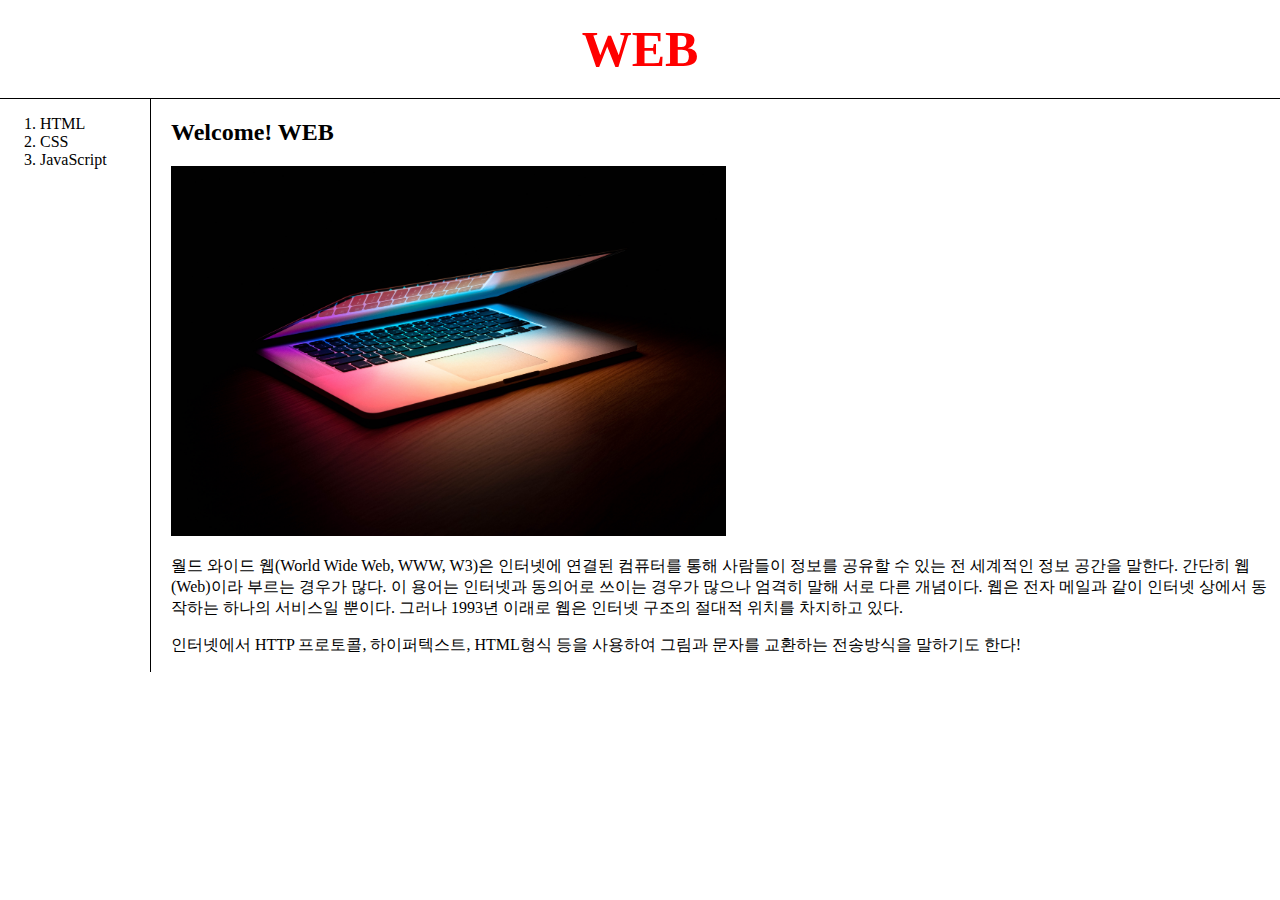
==== index.html @ 347af649 "first commit" ====
<!doctype html>
<html>
<head>
    <title>WEB</title>
    <meta charset = "utf-8">
    <style>
        #grid{
            display: grid;
            grid-template-columns: 150px 1fr;
        }
        a{
            color: black;
            text-decoration: none;
            
        }
        .now{
            color: red;
        }
        h1{
            font-size: 50px;
            text-align: center;
            border-bottom: 1px black solid;
            padding: 20px;
            margin: 0px;
        }
        body{
            margin: 0px;

        }
        #article{
            border-left: 1px black solid; 
            padding-left:20px;
        }
        @media(max-width: 800px){
            #grid{
                display: block;
            }
            h1{
                font-size: 50px;
                text-align: center;
                border-bottom: none;
                padding: 20px;
                margin: 0px;
            }
            #article{
                border-left: none; 
            }
        }
    </style>
</head>

<body>
    <h1><a href = "index.html" target = "_blank" class = "now">WEB</a></h1>
    <div id = "grid">
        <ol>
            <li><a href = "1.html" target = "_blank">HTML</a></li>
            <li><a href = "2.html" target = "_blank">CSS</a></li>
            <li><a href = "3.html" target = "_blank">JavaScript</a></li>
        </ol>
        <div id = "article">
            <h2>Welcome! WEB</h2>
            <img src = "coding.jpg" width = "50%">
            <p><a href="https://ko.wikipedia.org/wiki/HTML" target = "_bank" title = "HTML">
                월드 와이드 웹</a>(World Wide Web, WWW, W3)은 인터넷에 연결된 컴퓨터를 통해 사람들이 정보를 
                공유할 수 있는 전 세계적인 정보 공간을 말한다. 간단히 웹(Web)이라 부르는 경우가 많다. 
                이 용어는 인터넷과 동의어로 쓰이는 경우가 많으나 엄격히 말해 서로 다른 개념이다. 
                웹은 전자 메일과 같이 인터넷 상에서 동작하는 하나의 서비스일 뿐이다. 그러나 1993년 이래로 웹은 
                인터넷 구조의 절대적 위치를 차지하고 있다.</p>

            <p>인터넷에서 HTTP 프로토콜, 하이퍼텍스트, HTML형식 등을 사용하여 그림과 문자를 교환하는 전송방식을 말하기도 한다!</p>
        </div>
    </div>

</body>
</html>
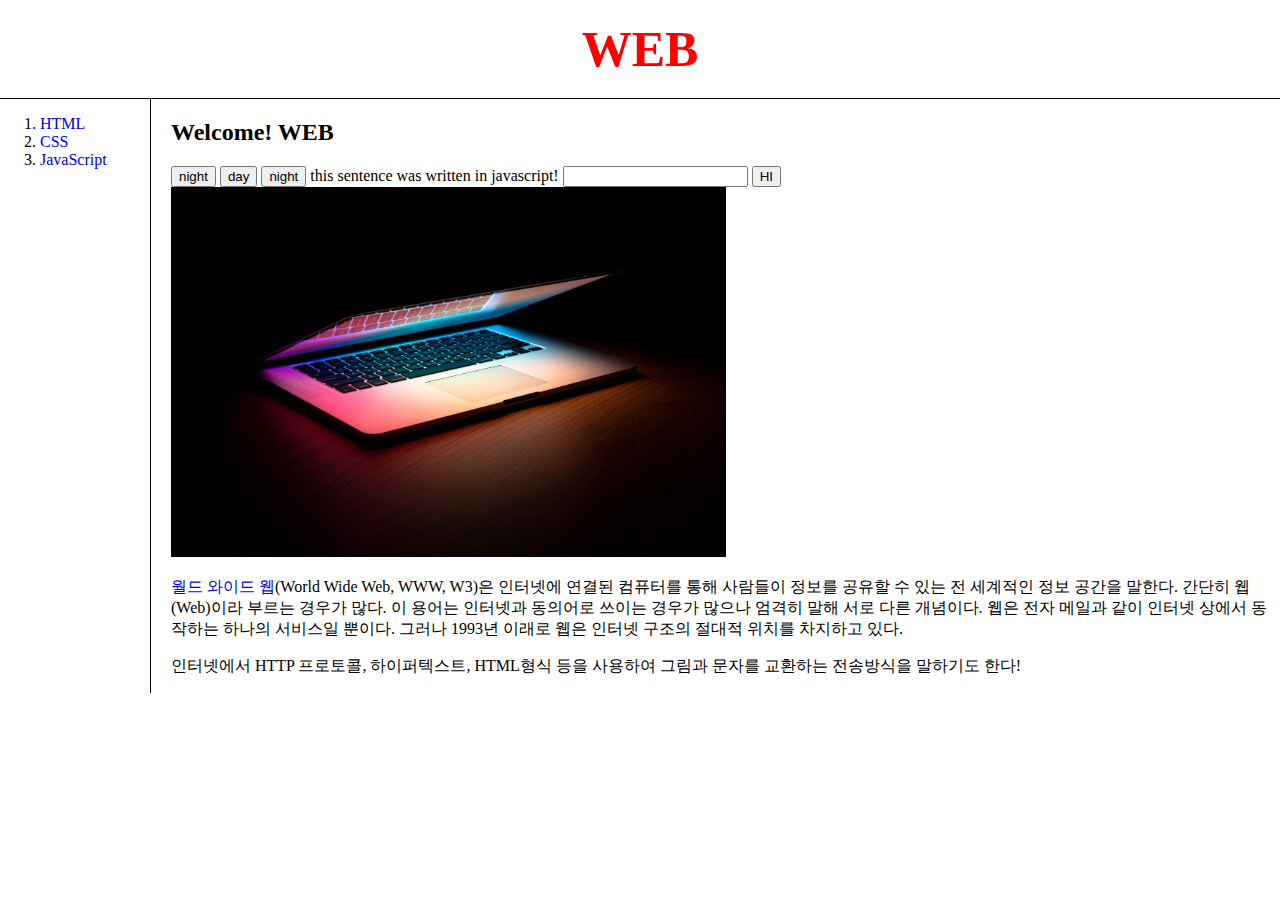
==== commit a2008478: "third commit" ====
--- a/index.html
+++ b/index.html
@@ -1,56 +1,13 @@
+<!--how to correctly make interactive action at night mode (border)-->
 <!doctype html>
 <html>
 <head>
     <title>WEB</title>
     <meta charset = "utf-8">
-    <style>
-        #grid{
-            display: grid;
-            grid-template-columns: 150px 1fr;
-        }
-        a{
-            color: black;
-            text-decoration: none;
-            
-        }
-        .now{
-            color: red;
-        }
-        h1{
-            font-size: 50px;
-            text-align: center;
-            border-bottom: 1px black solid;
-            padding: 20px;
-            margin: 0px;
-        }
-        body{
-            margin: 0px;
-
-        }
-        #article{
-            border-left: 1px black solid; 
-            padding-left:20px;
-        }
-        @media(max-width: 800px){
-            #grid{
-                display: block;
-            }
-            h1{
-                font-size: 50px;
-                text-align: center;
-                border-bottom: none;
-                padding: 20px;
-                margin: 0px;
-            }
-            #article{
-                border-left: none; 
-            }
-        }
-    </style>
 </head>
 
 <body>
-    <h1><a href = "index.html" target = "_blank" class = "now">WEB</a></h1>
+    <h1 id = "boLine"><a href = "index.html" target = "_blank" class = "now">WEB</a></h1>
     <div id = "grid">
         <ol>
             <li><a href = "1.html" target = "_blank">HTML</a></li>
@@ -59,6 +16,43 @@
         </ol>
         <div id = "article">
             <h2>Welcome! WEB</h2>
+            <input type = "button" value = "night" onclick = "
+                var target = document.querySelector('body').style;
+                target.backgroundColor = 'black';
+                target.color = 'white';
+                document.querySelector('#boLine').style.borderBottom = '1px solid white';
+                document.querySelector('#article').style.borderLeft = '1px solid white';
+            ">
+            <input type = "button" value = "day" onclick = "
+                var target = document.querySelector('body').style;
+                target.backgroundColor = 'white';
+                target.color = 'black';
+                document.querySelector('#boLine').style.borderBottom = '1px solid black';
+                document.querySelector('#article').style.borderLeft = '1px solid black';
+            ">
+            <input type = "button" value = "night" onclick = "
+                var target = document.querySelector('body').style;
+                if(this.value === 'night'){ 
+                    target.backgroundColor = 'black';
+                    target.color = 'white';
+                    document.querySelector('#boLine').style.borderBottom = '1px solid white';
+                    document.querySelector('#article').style. borderLeft = '1px solid white';
+                    this.value = 'day';
+                }
+                else{
+                    target.backgroundColor = 'white';
+                    target.color = 'black';
+                    document.querySelector('#boLine').style.borderBottom = '1px solid black';
+                    document.querySelector('#article').style. borderLeft = '1px solid black';
+                    this.value = 'night';
+                }
+            ">
+            <script>
+                document.write("this sentence was written in javascript!");
+            </script>
+            <input type = "text" onchange = "alert('welcome to Taeil\'s web page!')">
+            <input type = "button" value = "HI" onclick = "alert('hi!')">
+            <br>
             <img src = "coding.jpg" width = "50%">
             <p><a href="https://ko.wikipedia.org/wiki/HTML" target = "_bank" title = "HTML">
                 월드 와이드 웹</a>(World Wide Web, WWW, W3)은 인터넷에 연결된 컴퓨터를 통해 사람들이 정보를 
@@ -70,6 +64,6 @@
             <p>인터넷에서 HTTP 프로토콜, 하이퍼텍스트, HTML형식 등을 사용하여 그림과 문자를 교환하는 전송방식을 말하기도 한다!</p>
         </div>
     </div>
-
+    <link rel = "stylesheet" href = "style.css">
 </body>
 </html>--- a/style.css
+++ b/style.css
@@ -0,0 +1,39 @@
+#grid{
+    display: grid;
+    grid-template-columns: 150px 1fr;
+}
+a{
+    text-decoration: none;
+}
+.now{
+    color: red;
+}
+h1{
+    font-size: 50px;
+    text-align: center;
+    border-bottom: 1px black solid;
+    padding: 20px;
+    margin: 0px;
+}
+body{
+    margin: 0px;
+
+}
+#article{
+    border-left: 1px black solid; 
+    padding-left:20px;
+}
+@media(max-width: 800px){
+    #grid{
+        display: block;
+    }
+    #boLine{
+        font-size: 50px;
+        text-align: center;
+        border-bottom: none !important;
+        padding: 20px;
+        margin: 0px;
+    }
+    #article{
+        border-left: none !important; 
+    }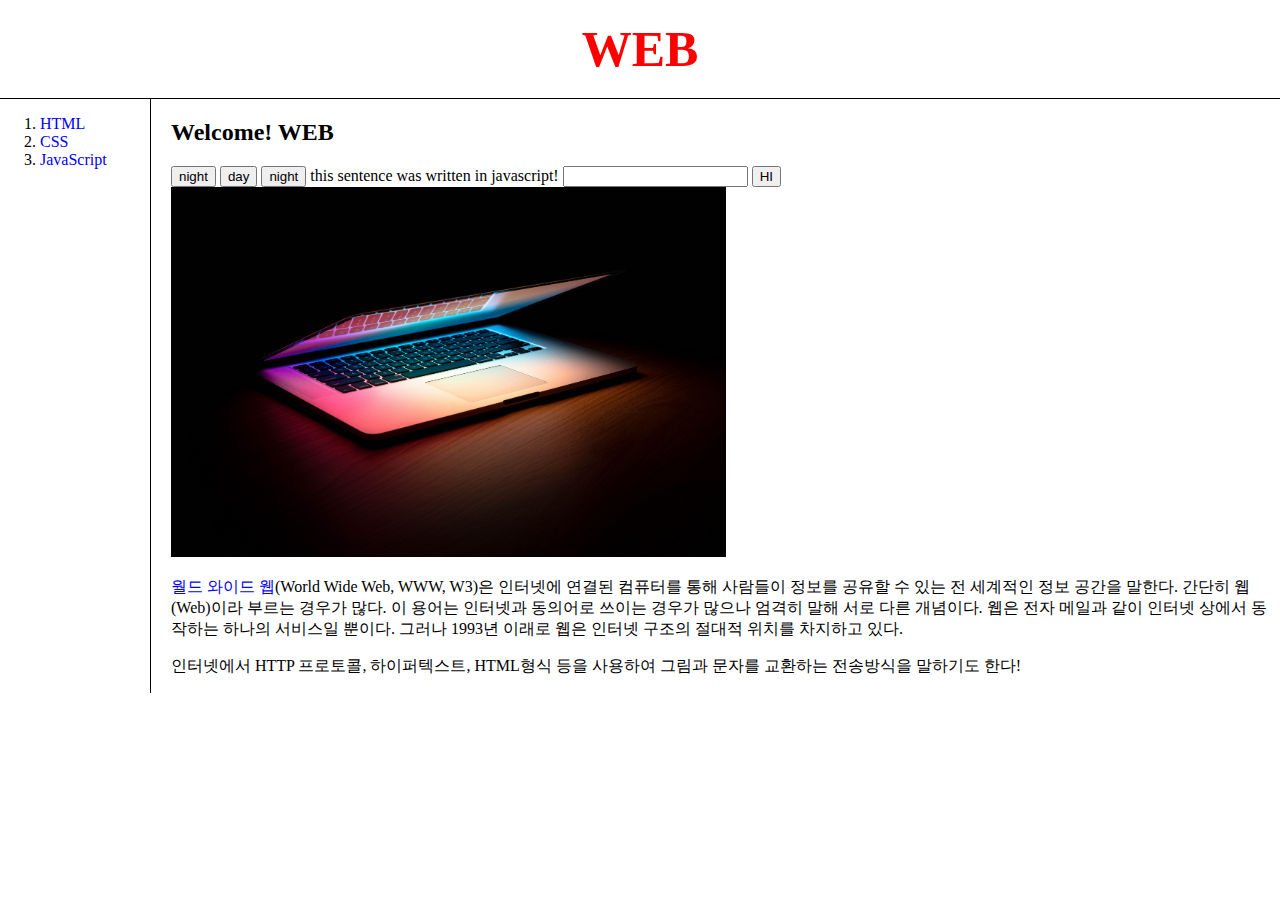
==== commit 5aeea71e: "forth commit" ====
--- a/index.html
+++ b/index.html
@@ -4,6 +4,8 @@
 <head>
     <title>WEB</title>
     <meta charset = "utf-8">
+    <link rel = "stylesheet" href = "style.css">
+    <script src = "color.js"></script>
 </head>
 
 <body>
@@ -22,6 +24,14 @@
                 target.color = 'white';
                 document.querySelector('#boLine').style.borderBottom = '1px solid white';
                 document.querySelector('#article').style.borderLeft = '1px solid white';
+                var alist = document.querySelectorAll('a')
+                var i = 0;
+                while(i < alist.length){
+                    console.log(alist[i]);
+                    alist[i].style.color = 'powderblue';
+                    i++;
+                }
+
             ">
             <input type = "button" value = "day" onclick = "
                 var target = document.querySelector('body').style;
@@ -29,23 +39,16 @@
                 target.color = 'black';
                 document.querySelector('#boLine').style.borderBottom = '1px solid black';
                 document.querySelector('#article').style.borderLeft = '1px solid black';
+                var alist = document.querySelectorAll('a')
+                var i = 0;
+                while(i < alist.length){
+                    console.log(alist[i]);
+                    alist[i].style.color = 'blue';
+                    i++;
+                }
             ">
             <input type = "button" value = "night" onclick = "
-                var target = document.querySelector('body').style;
-                if(this.value === 'night'){ 
-                    target.backgroundColor = 'black';
-                    target.color = 'white';
-                    document.querySelector('#boLine').style.borderBottom = '1px solid white';
-                    document.querySelector('#article').style. borderLeft = '1px solid white';
-                    this.value = 'day';
-                }
-                else{
-                    target.backgroundColor = 'white';
-                    target.color = 'black';
-                    document.querySelector('#boLine').style.borderBottom = '1px solid black';
-                    document.querySelector('#article').style. borderLeft = '1px solid black';
-                    this.value = 'night';
-                }
+                nightDayHandler(this);
             ">
             <script>
                 document.write("this sentence was written in javascript!");
--- a/style.css
+++ b/style.css
@@ -4,6 +4,7 @@
 }
 a{
     text-decoration: none;
+    color: blue;
 }
 .now{
     color: red;
@@ -36,4 +37,5 @@
     }
     #article{
         border-left: none !important; 
-    }+    }
+}--- a/style.css
+++ b/style.css
@@ -4,6 +4,7 @@
 }
 a{
     text-decoration: none;
+    color: blue;
 }
 .now{
     color: red;
@@ -36,4 +37,5 @@
     }
     #article{
         border-left: none !important; 
-    }+    }
+}